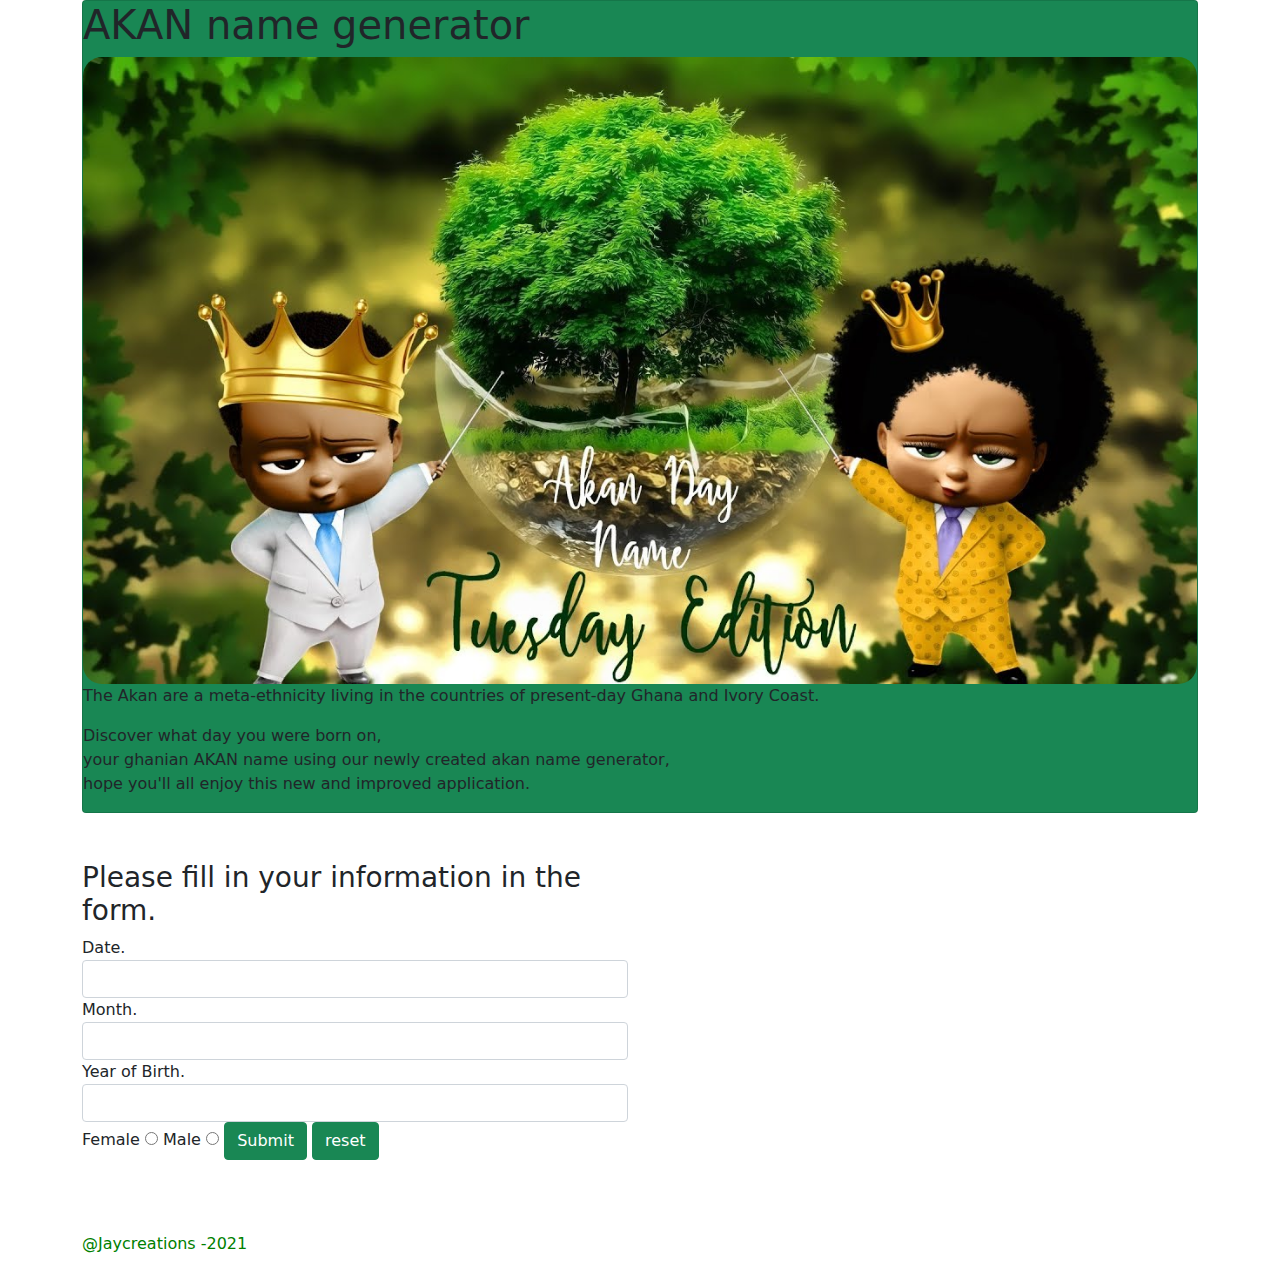
==== index.html @ 2bcc5d30 "update done on the readme file" ====
<!DOCTYPE html>
<html lang="en">

<head>
    <meta charset="UTF-8">
    <meta http-equiv="X-UA-Compatible" content="IE=edge">
    <meta name="viewport" content="width=device-width, initial-scale=1.0">
    <title>Akan name generator</title>
    <link rel="stylesheet" href="bootstrap/css/bootstrap.css">
    <link rel="stylesheet" href="styles.css">
</head>

<body>
    <div class="container">
        <div class="card bg-success">
            <h1>AKAN name generator</h1>
            <img src="./image/akan.jpg" alt="">
            <p> The Akan are a meta-ethnicity living in the countries of present-day Ghana and Ivory Coast.</p>
            <p>Discover what day you were born on,</br>
                your ghanian AKAN name using our newly created akan name generator,</br>hope you'll all enjoy this new
                and
                improved
                application.</p>
        </div>
        </br>
        </br>
        <div class="row">
            <div class="col-md-6">
                <form class="form-container" id="form">
                    <h3>Please fill in your information in the form.</h3>
                    <div class="form-group">
                        <label for="date">Date.</label>
                        <input   id="date" type="numbers" class="form-control" name="date" max ="31">
                        <div class="form-group">
                            <label for="month">Month.</label>
                            <input id="month"  type="numbers" class="form-control" name="month" max ="12">
                            <div class="form-group">
                                <label for="year">Year of Birth.</label>
                                <input id="year" type="numbers" class="form-control" name="year of birth" 
                                    max ="2050">
                            </div>
                            <form id="buttons">
                                <div class="radio-buttons">
                                    <label for="Female">Female</label>
                                    <input type="radio" name="gender" id="female">
                                    <label for="Male">Male</label>
                                    <input type="radio" name="gender" id="male">
                                    <button type="submit" onclick="results()" class="btn btn-success"
                                        class="btn btn-success btn-block" >Submit</button>
                                    </buttons>
                                    <input type="reset" value="reset" class="btn btn-success btn-block">
                                    
                            </form>
                            </br>
                            </br>
                            </br>
                            </br>
                            <footer class="footer">
                                <p> @Jaycreations -2021</p>
                            </footer>
                            <script src="js/scripts.js"></script>
                        </div>

                    </div>

            </div>

        </div>
        </form>

    </div>
    </div>
    </div>



    </div>
</body>

</html>
---- styles.css ----
img {
    border-radius: 0.5cm;
}

.footer {
    display: flex;
    align-items: center;
    color: green;
}
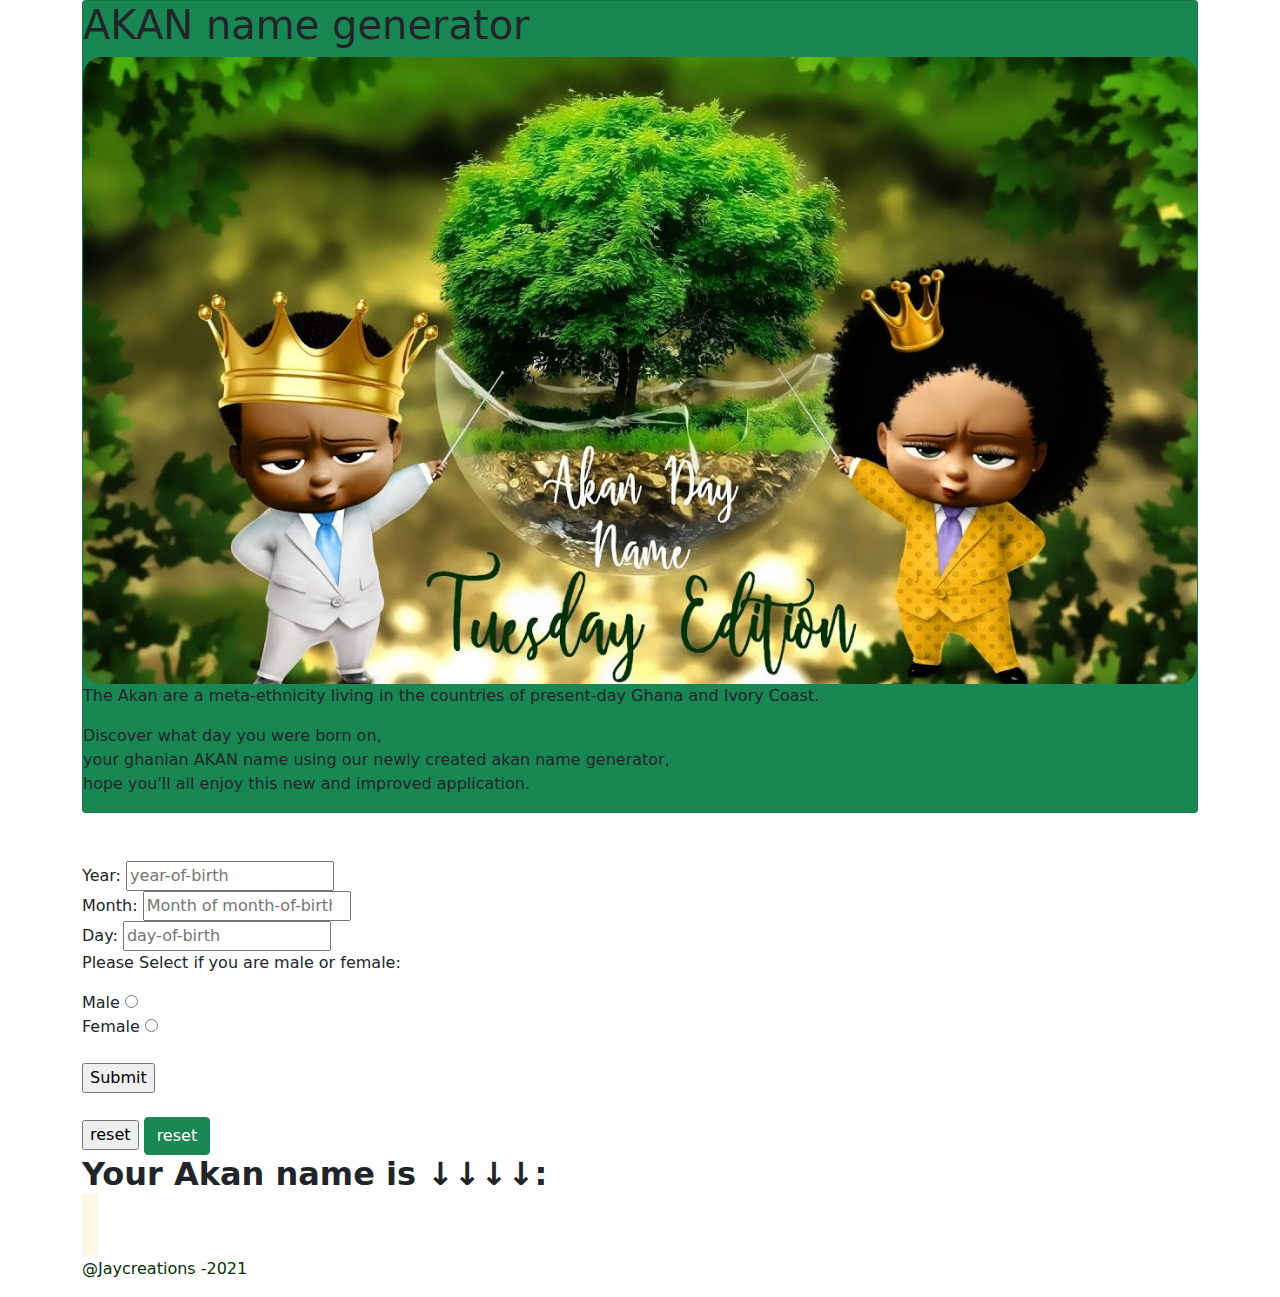
==== commit 862f0169: "change on the js" ====
--- a/index.html
+++ b/index.html
@@ -2,79 +2,82 @@
 <html lang="en">
 
 <head>
-    <meta charset="UTF-8">
-    <meta http-equiv="X-UA-Compatible" content="IE=edge">
-    <meta name="viewport" content="width=device-width, initial-scale=1.0">
-    <title>Akan name generator</title>
-    <link rel="stylesheet" href="bootstrap/css/bootstrap.css">
-    <link rel="stylesheet" href="styles.css">
+  <meta charset="UTF-8">
+  <meta http-equiv="X-UA-Compatible" content="IE=edge">
+  <meta name="viewport" content="width=device-width, initial-scale=1.0">
+  <title>Akan name generator</title>
+  <link rel="stylesheet" href="bootstrap/css/bootstrap.css">
+  <link rel="stylesheet" href="styles.css">
 </head>
 
 <body>
-    <div class="container">
-        <div class="card bg-success">
-            <h1>AKAN name generator</h1>
-            <img src="./image/akan.jpg" alt="">
-            <p> The Akan are a meta-ethnicity living in the countries of present-day Ghana and Ivory Coast.</p>
-            <p>Discover what day you were born on,</br>
-                your ghanian AKAN name using our newly created akan name generator,</br>hope you'll all enjoy this new
-                and
-                improved
-                application.</p>
+  <div class="container">
+    <div class="card bg-success">
+      <h1>AKAN name generator</h1>
+      <img src="./image/akan.jpg" alt="">
+      <p> The Akan are a meta-ethnicity living in the countries of present-day Ghana and Ivory Coast.</p>
+      <p>Discover what day you were born on,</br>
+        your ghanian AKAN name using our newly created akan name generator,</br>hope you'll all enjoy this new
+        and
+        improved
+        application.</p>
+    </div>
+    </br>
+    </br>
+    <div class="row">
+      <div class="col-md-6">
+
+        <div class="form">
+          <form class="myform" onsubmit="return getAkanName()">
+            <label for="year-of-birth">
+              Year:
+              <input id="year-input" type="number" name="year-of-birth" placeholder="year-of-birth" value="" required>
+            </label><br>
+            <label for="month-of-birth">
+              Month:
+              <input id="month-input" type="number" name="month-of-birth" placeholder="Month of month-of-birth" value=""
+                required>
+            </label><br>
+            <label for="day-of-birth">
+              Day:
+              <input id="day-input" type="number" name="day-of-birth" placeholder="day-of-birth" value="" required>
+            </label>
+            <br>
+            <label for="gender">
+              <p>Please Select if you are male or female: </p>
+              Male
+              <input id="male-input" type="radio" name="gender" value="male" required><br>
+              Female
+              <input id="female-input" type="radio" name="gender" value="female" required>
+
+            </label>
+            <br><br>
+            <input class="button1" type="submit" name="" class="btn btn-success value="Generate &#8594;">
+            <br><br>
+          </form>
+          <form onsubmit="return clearInput()">
+            <input class="button1" type="submit"  value="reset">
+            <input type="reset" value="reset" class="btn btn-success >
+          </form>
+
+          <div style="border: solid #fff;" class="jumbotron">
+            <h2 id=display-name><strong>Your Akan name is &darr;&darr;&darr;&darr;:</strong></h2>
+            <h1 id="result"><mark></mark></h1>
+          </div>
+          <footer class="footer">
+            <p> @Jaycreations -2021</p>
+          </footer>
+          <script src="fomula.js"></script>
         </div>
-        </br>
-        </br>
-        <div class="row">
-            <div class="col-md-6">
-                <form class="form-container" id="form">
-                    <h3>Please fill in your information in the form.</h3>
-                    <div class="form-group">
-                        <label for="date">Date.</label>
-                        <input   id="date" type="numbers" class="form-control" name="date" max ="31">
-                        <div class="form-group">
-                            <label for="month">Month.</label>
-                            <input id="month"  type="numbers" class="form-control" name="month" max ="12">
-                            <div class="form-group">
-                                <label for="year">Year of Birth.</label>
-                                <input id="year" type="numbers" class="form-control" name="year of birth" 
-                                    max ="2050">
-                            </div>
-                            <form id="buttons">
-                                <div class="radio-buttons">
-                                    <label for="Female">Female</label>
-                                    <input type="radio" name="gender" id="female">
-                                    <label for="Male">Male</label>
-                                    <input type="radio" name="gender" id="male">
-                                    <button type="submit" onclick="results()" class="btn btn-success"
-                                        class="btn btn-success btn-block" >Submit</button>
-                                    </buttons>
-                                    <input type="reset" value="reset" class="btn btn-success btn-block">
-                                    
-                            </form>
-                            </br>
-                            </br>
-                            </br>
-                            </br>
-                            <footer class="footer">
-                                <p> @Jaycreations -2021</p>
-                            </footer>
-                            <script src="js/scripts.js"></script>
-                        </div>
 
-                    </div>
-
-            </div>
-
-        </div>
-        </form>
-
-    </div>
-    </div>
+      </div>
+      </form>
     </div>
 
+  </div>
 
 
-    </div>
+  </div>
 </body>
 
 </html>--- a/styles.css
+++ b/styles.css
@@ -3,7 +3,8 @@
 }
 
 .footer {
+    align-items: center;
+    color: rgb(6, 48, 6);
     display: flex;
-    align-items: center;
-    color: green;
+
 }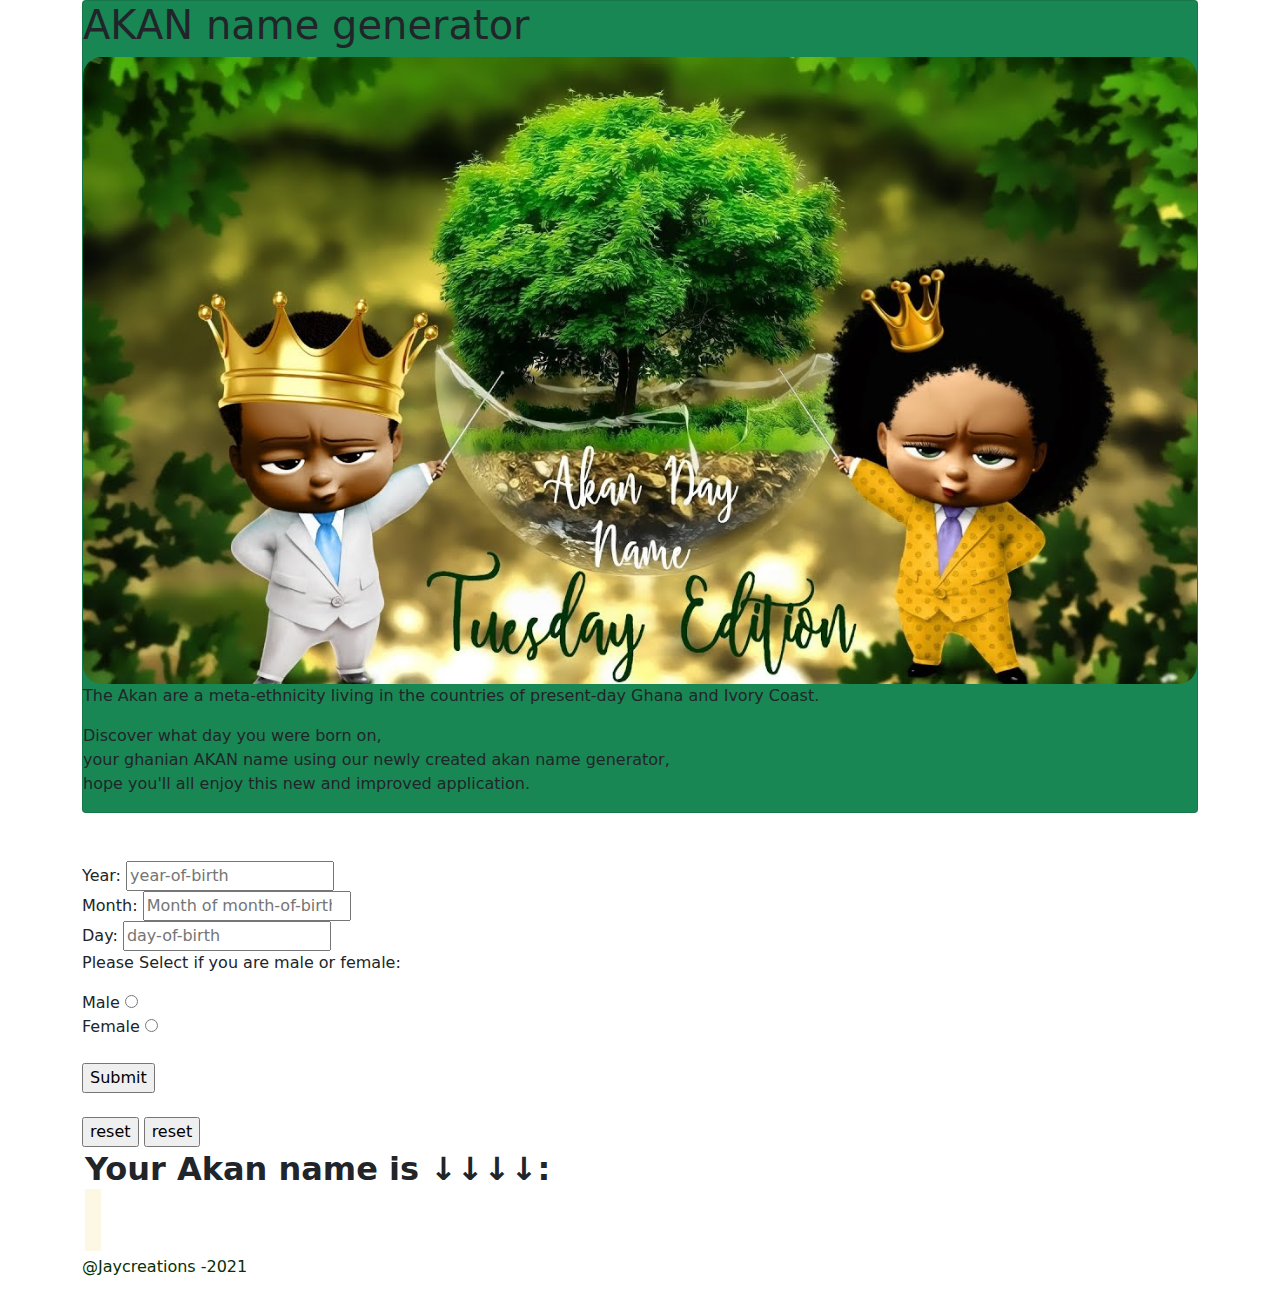
==== commit 9dc54f05: "modified index file" ====
--- a/index.html
+++ b/index.html
@@ -57,7 +57,7 @@
           </form>
           <form onsubmit="return clearInput()">
             <input class="button1" type="submit"  value="reset">
-            <input type="reset" value="reset" class="btn btn-success >
+            <input type="reset" value="reset" >
           </form>
 
           <div style="border: solid #fff;" class="jumbotron">
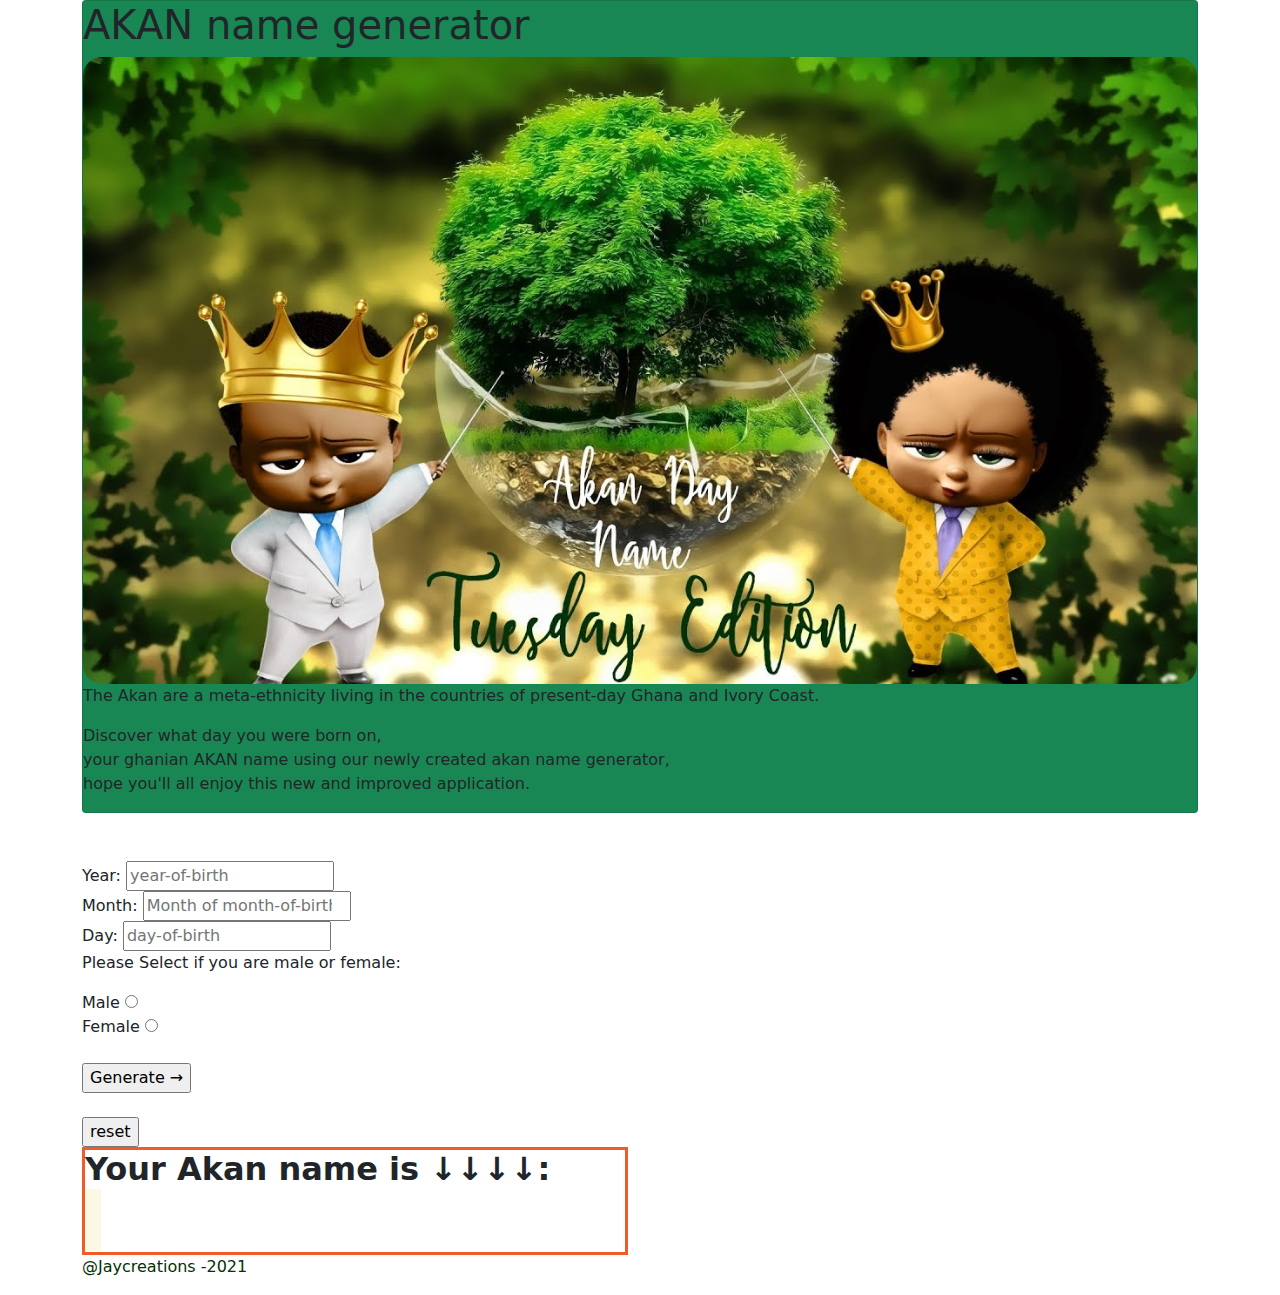
==== commit e0a77f58: "updates on the output texts on js" ====
--- a/index.html
+++ b/index.html
@@ -52,22 +52,21 @@
 
             </label>
             <br><br>
-            <input class="button1" type="submit" name="" class="btn btn-success value="Generate &#8594;">
+            <input class="button1" type="submit" name=""  value="Generate &#8594;">
             <br><br>
           </form>
           <form onsubmit="return clearInput()">
-            <input class="button1" type="submit"  value="reset">
-            <input type="reset" value="reset" >
+            <input class="button1" type="submit" value="reset">
           </form>
 
-          <div style="border: solid #fff;" class="jumbotron">
+          <div style="border: solid #f15a29;" class="jumbotron">
             <h2 id=display-name><strong>Your Akan name is &darr;&darr;&darr;&darr;:</strong></h2>
             <h1 id="result"><mark></mark></h1>
           </div>
           <footer class="footer">
             <p> @Jaycreations -2021</p>
           </footer>
-          <script src="fomula.js"></script>
+          <script src="js/fomula.js"></script>
         </div>
 
       </div>
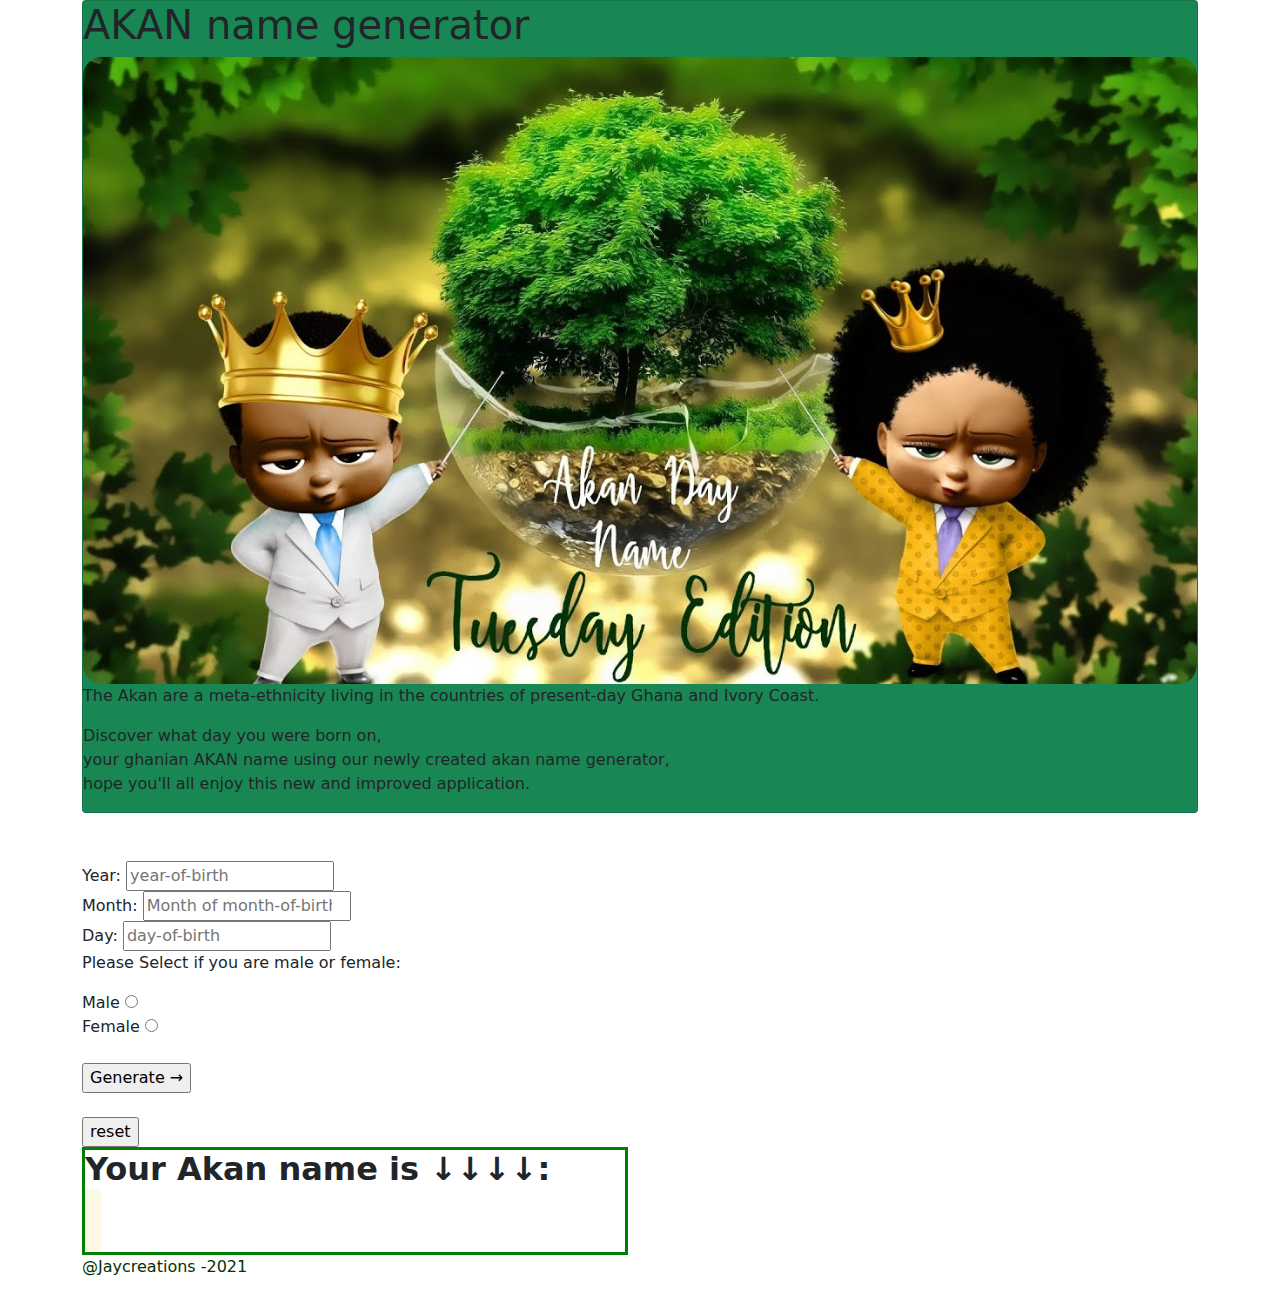
==== commit c35cf1a5: "jumbotron color change" ====
--- a/index.html
+++ b/index.html
@@ -59,7 +59,7 @@
             <input class="button1" type="submit" value="reset">
           </form>
 
-          <div style="border: solid #f15a29;" class="jumbotron">
+          <div style="border: solid #008000;" class="jumbotron">
             <h2 id=display-name><strong>Your Akan name is &darr;&darr;&darr;&darr;:</strong></h2>
             <h1 id="result"><mark></mark></h1>
           </div>
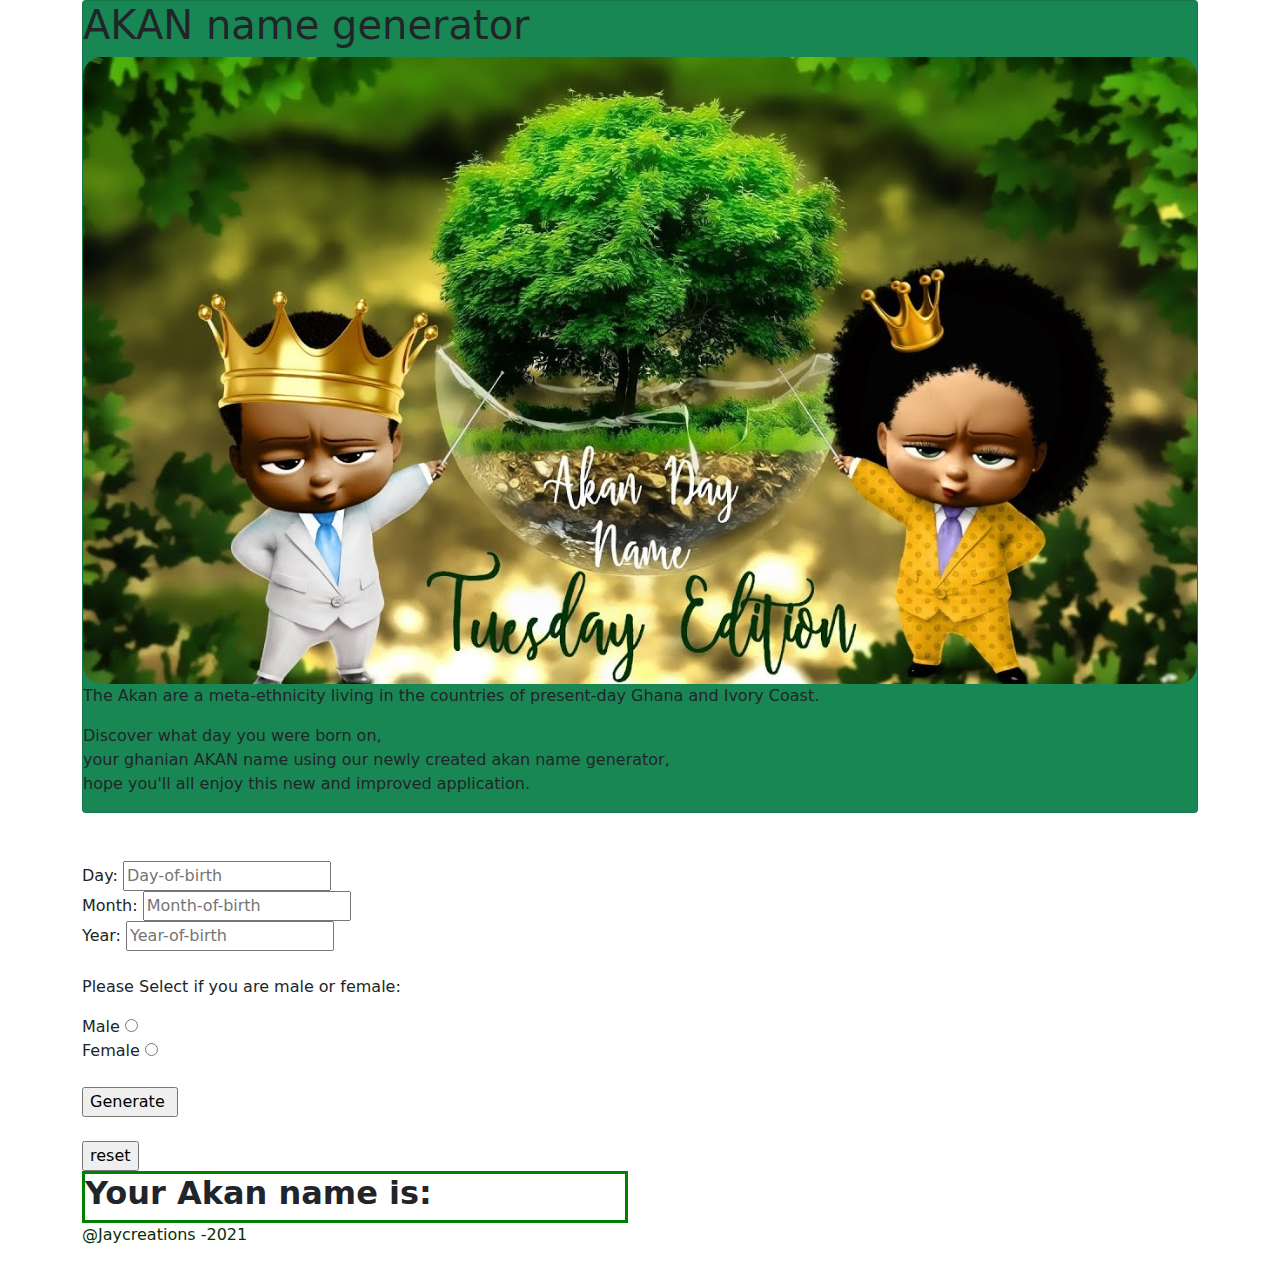
==== commit 16b134a7: "introducing html output box" ====
--- a/index.html
+++ b/index.html
@@ -29,39 +29,39 @@
 
         <div class="form">
           <form class="myform" onsubmit="return getAkanName()">
-            <label for="year-of-birth">
-              Year:
-              <input id="year-input" type="number" name="year-of-birth" placeholder="year-of-birth" value="" required>
-            </label><br>
+            <label for="day-of-birth">
+               Day:
+              <input id="day-input" type="number" name="day-of-birth" placeholder="Day-of-birth" value="" required>
+            </label></br>
             <label for="month-of-birth">
-              Month:
-              <input id="month-input" type="number" name="month-of-birth" placeholder="Month of month-of-birth" value=""
+               Month:
+              <input id="month-input" type="number" name="month-of-birth" placeholder="Month-of-birth" value=""
                 required>
             </label><br>
-            <label for="day-of-birth">
-              Day:
-              <input id="day-input" type="number" name="day-of-birth" placeholder="day-of-birth" value="" required>
-            </label>
+            <label for="year-of-birth">
+               Year:
+              <input id="year-input" type="number" name="year-of-birth" placeholder="Year-of-birth" value="" required>
+            </label><br>
             <br>
             <label for="gender">
               <p>Please Select if you are male or female: </p>
-              Male
+                Male
               <input id="male-input" type="radio" name="gender" value="male" required><br>
-              Female
+                Female
               <input id="female-input" type="radio" name="gender" value="female" required>
 
             </label>
             <br><br>
-            <input class="button1" type="submit" name=""  value="Generate &#8594;">
+            <input class="button1" type="submit" name="" value="Generate ">
             <br><br>
           </form>
           <form onsubmit="return clearInput()">
             <input class="button1" type="submit" value="reset">
           </form>
 
-          <div style="border: solid #008000;" class="jumbotron">
-            <h2 id=display-name><strong>Your Akan name is &darr;&darr;&darr;&darr;:</strong></h2>
-            <h1 id="result"><mark></mark></h1>
+          <div style="border: solid #008000;">
+            <h2 id=display-name><strong>Your Akan name is:</strong></h2>
+            <h1 id="result"></h1>
           </div>
           <footer class="footer">
             <p> @Jaycreations -2021</p>
@@ -70,7 +70,7 @@
         </div>
 
       </div>
-      </form>
+
     </div>
 
   </div>
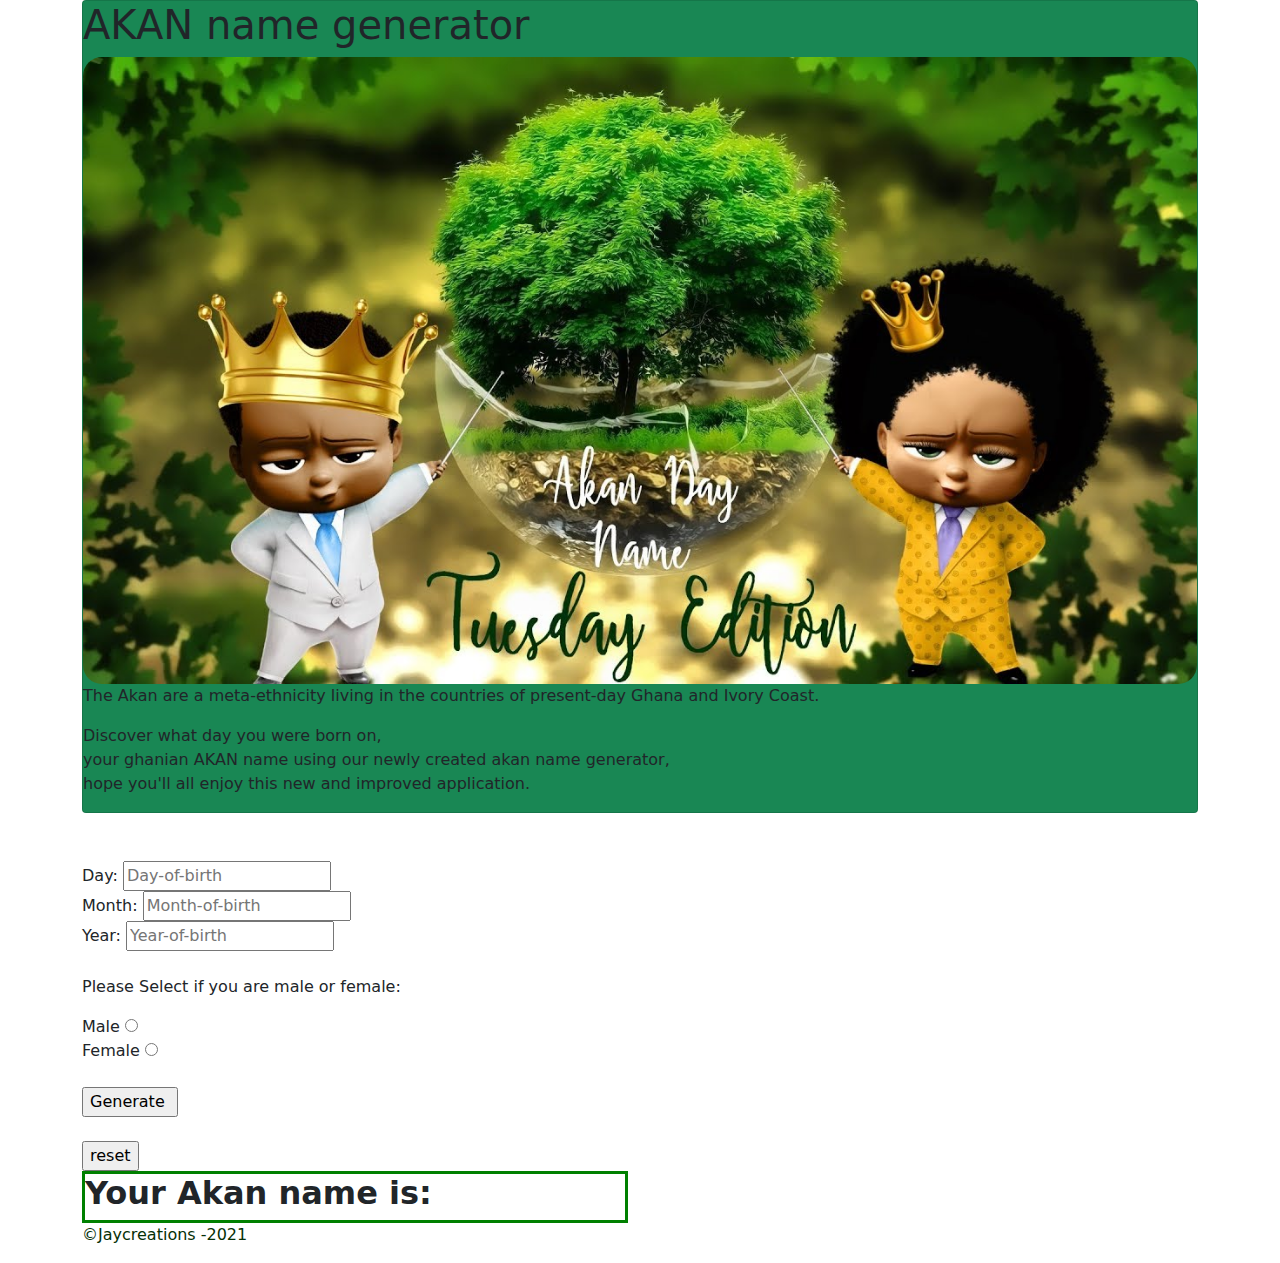
==== commit 0b4ccea7: "added the copyrite on the footer" ====
--- a/index.html
+++ b/index.html
@@ -64,7 +64,7 @@
             <h1 id="result"></h1>
           </div>
           <footer class="footer">
-            <p> @Jaycreations -2021</p>
+            <p> &#169;Jaycreations -2021</p>
           </footer>
           <script src="js/fomula.js"></script>
         </div>
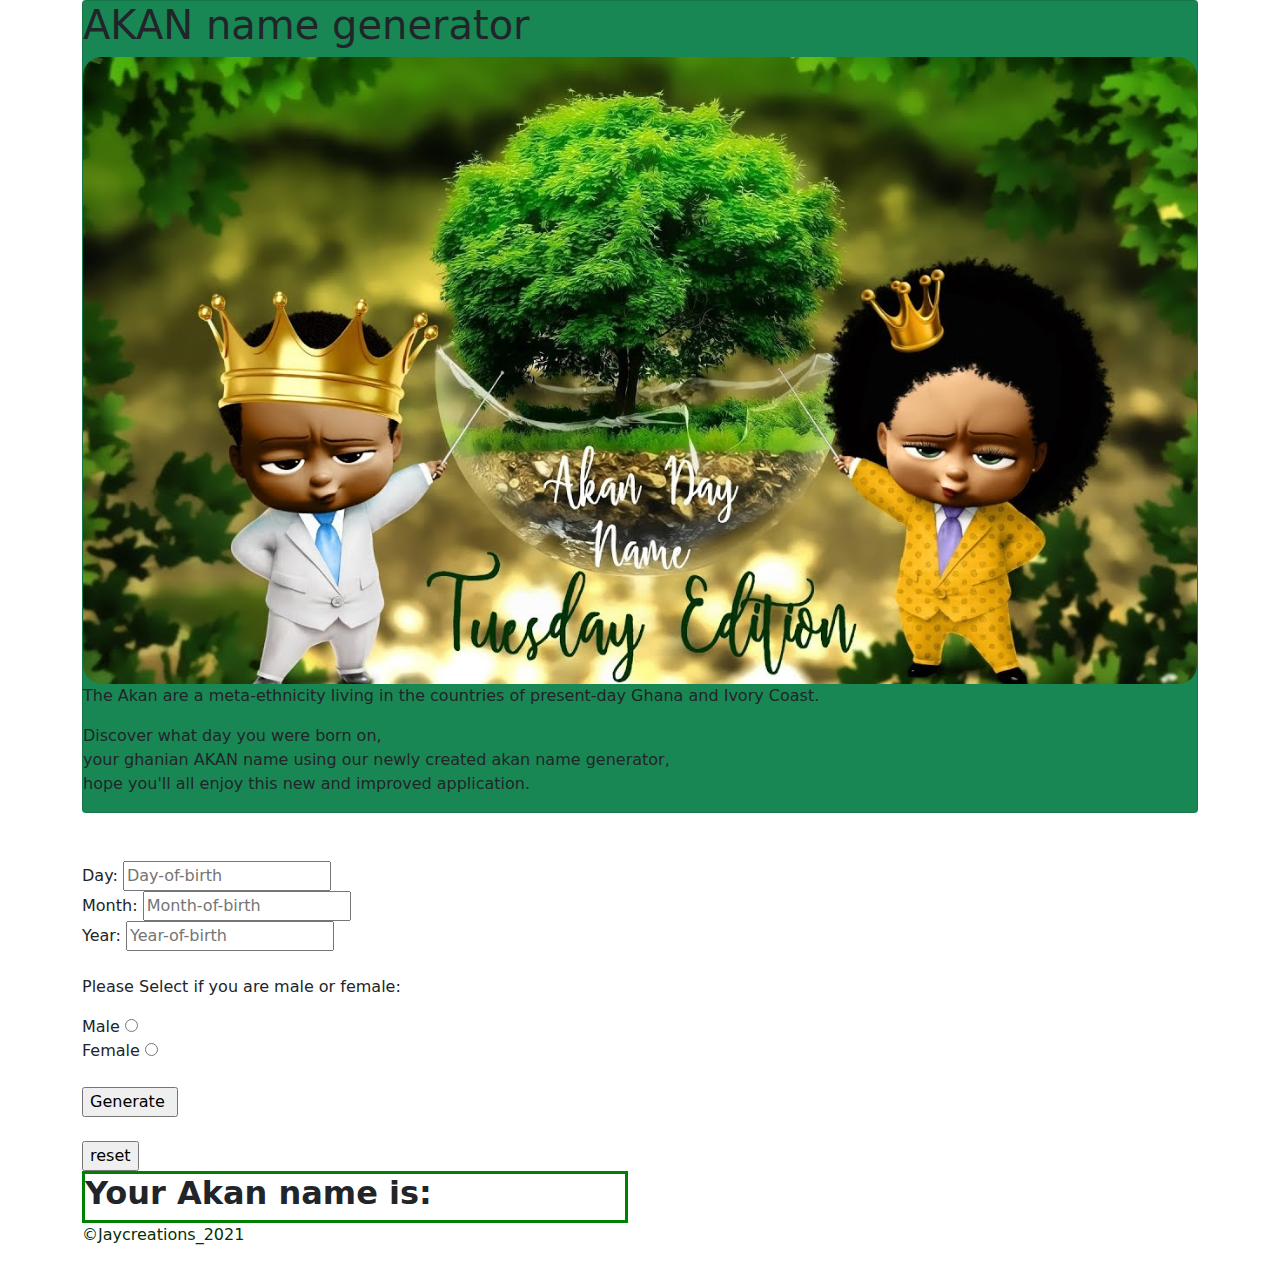
==== commit fa862fcc: "add r on the html" ====
--- a/index.html
+++ b/index.html
@@ -64,7 +64,7 @@
             <h1 id="result"></h1>
           </div>
           <footer class="footer">
-            <p> &#169;Jaycreations -2021</p>
+            <p> &#169;Jaycreations_2021</p>
           </footer>
           <script src="js/fomula.js"></script>
         </div>
